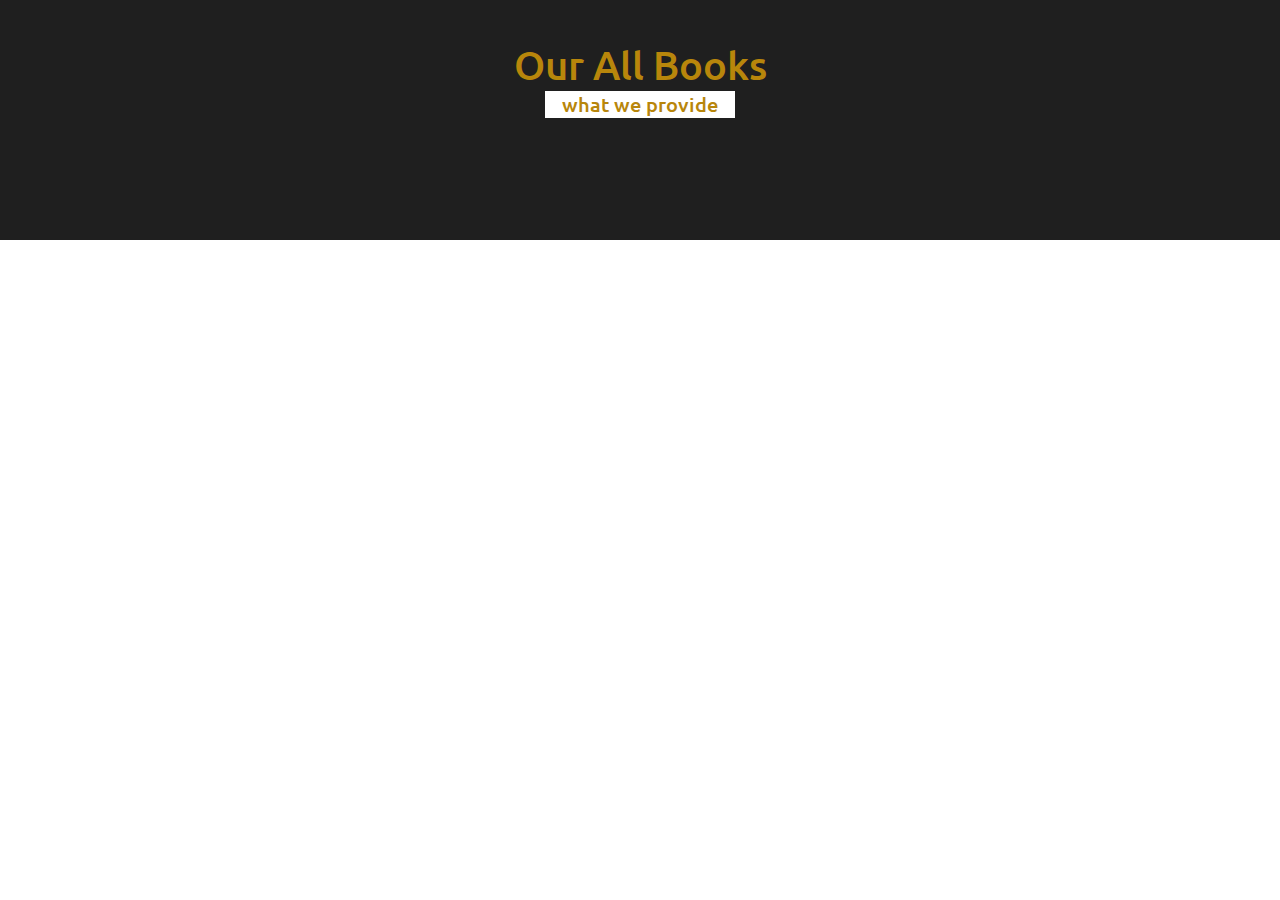
==== books.html @ 58d9abe1 "add new all books page" ====
<!DOCTYPE html>
<html lang="en">

<head>
    <meta charset="UTF-8">
    <meta name="viewport" content="width=device-width, initial-scale=1.0">
    <title>All Books</title>
    <link rel="stylesheet" href="style.css">
    <link rel="stylesheet" href="https://cdnjs.cloudflare.com/ajax/libs/font-awesome/6.4.2/css/all.min.css" />
</head>

<body>
    <section class="books all_our_books" id="Books">
        <div class="max-width">

            <h2 class="title">Our All Books</h2>

            <div class="books__row all_books">


            </div>
        </div>
    </section>

    <script>
        const ArrayObj = JSON.parse(localStorage.getItem('myBookData'));

        const all_books = document.querySelector('.all_books');

        let html_str_allBooks = "";

        ArrayObj[0].myBooks.forEach((ele, idx) => {



            // all books 

            html_str_allBooks += `
                <div class="book__card" data-card="${ele.id}">
                <img src="${ele.img}" alt="books images">
                <div class="book__info">
                    <h3>${ele.title}</h3>
                    <hr>
                    <p class="price">  <span>${ele.price} &#8377;</span>  <span class="high_price">${0.20 * ele.price + ele.price} &#8377; </span> </p>
                    <hr>
                    <div class="wrapper_addBook">
                    <p class="delivery">Free delivery</p>
                    <div class="addBook">
                    <button class="decrement" ><i class="fa-solid fa-minus"></i></button>
                    <input class="quantity" type="number" value="0" data-input="${ele.id}" >
                    <button class="increment"><i class="fa-solid fa-plus"></i></button>
                    </div>
                    </div>
                    <a href="cart.html" class="buyNow">Buy Now</a>
                </div>
                </div>
                `

        })

        all_books.innerHTML = html_str_allBooks;
    </script>

    <script src="bookList.js"></script>
    <script src="common-book-cart.js"></script>
</body>

</html>
---- style.css ----
/*  import google fonts */
@import url('https://fonts.googleapis.com/css2?family=Poppins:wght@400;500;600;700&family=Ubuntu:wght@400;500;700&display=swap');

/* Counterup */

* {
    margin: 0;
    padding: 0;
    box-sizing: border-box;
    font-family: 'Poppins', sans-serif;
}

.section {
    background: url("images/bg-1.jpg") no-repeat;
    height: 100vh;
    background-size: cover;
    background-position: center;
    background-attachment: fixed;
}

.wrapper {
    padding: 20px 50px;
}

.wrapper .title {
    font-size: 40px;
    font-weight: 600;
    margin-bottom: 10px;
}

.wrapper p {
    text-align: justify;
    padding-bottom: 20px;
}

.counter-up {
    background: url("images/bg-2.jpeg") no-repeat;
    min-height: 50vh;
    background-size: cover;
    background-attachment: fixed;
    padding: 0 50px;
    position: relative;
    display: flex;
    align-items: center;
}

.counter-up::before {
    position: absolute;
    content: "";
    top: 0;
    left: 0;
    height: 100%;
    width: 100%;
    background: rgba(0, 0, 0, 0.8);
}

.counter-up .content {
    z-index: 1;
    position: relative;
    display: flex;
    width: 100%;
    height: 100%;
    flex-wrap: wrap;
    align-items: center;
    justify-content: space-between;
}

.counter-up .content .box {
    border: 1px dashed rgba(255, 255, 255, 0.6);
    width: calc(25% - 30px);
    border-radius: 5px;
    display: flex;
    align-items: center;
    justify-content: space-evenly;
    flex-direction: column;
    padding: 20px;
}

.content .box .icon {
    font-size: 48px;
    /*color: #e6e6e6;*/
    color: darkgoldenrod;
}

.content .box .counter {
    font-size: 50px;
    font-weight: 500;
    color: #f2f2f2;
    font-family: sans-serif;
}

.content .box .text {
    font-weight: 400;
    color: #ccc;
}

@media screen and (max-width: 1036px) {
    .counter-up {
        padding: 50px 50px 0 50px;
    }

    .counter-up .content .box {
        width: calc(50% - 30px);
        margin-bottom: 50px;
    }
}

@media screen and (max-width: 580px) {
    .counter-up .content .box {
        width: 100%;
    }
}

@media screen and (max-width: 500px) {
    .wrapper {
        padding: 20px;
    }

    .counter-up {
        padding: 30px 20px 0 20px;
    }
}


/* CK */
* {
    margin: 0;
    padding: 0;
    box-sizing: border-box;
    text-decoration: none;
}

html {
    scroll-behavior: smooth;
}

/* custom scroll bar */
::-webkit-scrollbar {
    width: 10px;
}

::-webkit-scrollbar-track {
    background: #f1f1f1;
}

::-webkit-scrollbar-thumb {
    background: #888;
}

::-webkit-scrollbar-thumb:hover {
    background: #555;
}

/* all similar content styling codes */
section {
    padding: 100px 0;
}

.max-width {
    max-width: 1300px;
    padding: 0 80px;
    margin: auto;
}

.about,
.services,
.skills,
.teams,
.contact,
footer {
    font-family: 'Poppins', sans-serif;
}

.about .about-content,
.services .serv-content,
.skills .skills-content,
.contact .contact-content {
    display: flex;
    flex-wrap: wrap;
    align-items: center;
    justify-content: space-between;
}

section .title {
    position: relative;
    text-align: center;
    font-size: 40px;
    font-weight: 500;
    margin-bottom: 60px;
    padding-bottom: 20px;
    font-family: 'Ubuntu', sans-serif;
}

section .title::before {
    content: "";
    position: absolute;
    bottom: 0px;
    left: 50%;
    min-width: 180px;
    height: 3px;
    background: #111;
    transform: translateX(-50%);
}

section .title::after {
    position: absolute;
    bottom: -8px;
    left: 50%;
    font-size: 20px;
    color: darkgoldenrod;
    padding: 0 5px;
    background: #fff;
    transform: translateX(-50%);
    min-width: 180px;
}

/* navbar styling */
.navbar {
    position: fixed;
    width: 100%;
    z-index: 999;
    padding: 30px 0;
    font-family: 'Ubuntu', sans-serif;
    transition: all 0.3s ease;
}

.navbar.sticky {
    padding: 15px 0;
    background: black;
}

.navbar .max-width {
    display: flex;
    align-items: center;
    justify-content: space-between;
}

.navbar .logo a {
    color: #fff;
    font-size: 35px;
    font-weight: 600;
}

.navbar .logo a span {
    color: darkgoldenrod;
    transition: all 0.3s ease;
}

.navbar.sticky .logo a span {
    //color: #fff;
    color: darkgoldenrod;
}

.navbar .menu li {
    list-style: none;
    display: inline-block;
}



.navbar .menu li a {
    display: block;
    color: #fff;
    font-size: 18px;
    font-weight: 500;
    margin-left: 25px;
    transition: color 0.3s ease;
    position: relative;
}

.navbar .menu li a:hover {
    color: darkgoldenrod;
}

.navbar.sticky .menu li a:hover {
    color: #fff;
}

/* menu btn styling */
.menu-btn {
    color: #fff;
    font-size: 23px;
    cursor: pointer;
    display: none;
}

.scroll-up-btn {
    position: fixed;
    height: 45px;
    width: 42px;
    background: darkgoldenrod;
    right: 30px;
    bottom: 10px;
    text-align: center;
    line-height: 45px;
    color: #fff;
    z-index: 9999;
    font-size: 30px;
    border-radius: 6px;
    border-bottom-width: 2px;
    cursor: pointer;
    opacity: 0;
    pointer-events: none;
    transition: all 0.3s ease;
}

.scroll-up-btn.show {
    bottom: 30px;
    opacity: 1;
    pointer-events: auto;
}

.scroll-up-btn:hover {
    filter: brightness(90%);
}


/* home section styling */
.home {
    display: flex;
    background: url("images/wall.jpg") no-repeat center;
    /* height: 100vh; */
    color: #fff;
    min-height: 500px;
    background-size: cover;
    background-attachment: fixed;
    font-family: 'Ubuntu', sans-serif;
}

.home .max-width {
    width: 100%;
    display: flex;
}

.home .max-width .row {
    margin-right: 0;
}

.home .home-content .text-1 {
    font-size: 27px;
}

.home .home-content .text-2 {
    font-size: 75px;
    font-weight: 600;
    margin-left: -3px;
}

.home .home-content .text-3 {
    font-size: 40px;
    margin: 5px 0;
}

.home .home-content .text-3 span {
    color: darkgoldenrod;
    font-weight: 500;
}

.home .home-content a {
    display: inline-block;
    background: darkgoldenrod;
    color: #fff;
    font-size: 25px;
    padding: 12px 36px;
    margin-top: 20px;
    font-weight: 400;
    border-radius: 6px;
    border: 2px solid darkgoldenrod;
    transition: all 0.3s ease;
}

.home .home-content a:hover {
    color: darkgoldenrod;
    background: none;
}

/* about section styling */
.about {
    background: url("images/Dice.gif") no-repeat center/cover;
}

.about .title {

    color: white;
}

.about .title::after {

    content: "who we are";
}

.about .about-content .left {
    width: 45%;
}

.about .about-content .left img {
    height: 400px;
    width: 400px;
    object-fit: cover;
    border-radius: 6px;
}

.about .about-content .right {
    width: 55%;
}

.about .about-content .right .text {
    font-size: 25px;
    font-weight: 600;
    margin-bottom: 10px;
}

.about .about-content .right .text span {
    color: darkgoldenrod;
}

.text {
    color: white;
}

.about .column .right {
    color: white;
}

.about .about-content .right p {

    text-align: justify;
}

.about .about-content .right a {
    display: inline-block;
    background: darkgoldenrod;
    color: #fff;
    font-size: 20px;
    font-weight: 500;
    padding: 10px 30px;
    margin-top: 20px;
    border-radius: 6px;
    border: 2px solid darkgoldenrod;
    transition: all 0.3s ease;
}

.about .about-content .right a:hover {
    color: darkgoldenrod;
    background: none;
}

/* the video */
.video-wrapper {
    /* Telling our absolute positioned video to 
  be relative to this element */
    position: relative;
    width: 100%;
    height: 700px;

    /* Will not allow the video to overflow the 
  container */
    overflow: hidden;

    /* Centering the container's content vertically 
  and horizontally */
    text-align: center;
    display: flex;
    align-items: center;
    justify-content: center;
}

video {
    /** Simulationg background-size: cover */
    object-fit: cover;
    height: 100%;
    width: 100%;

    position: absolute;
    top: 0;
    left: 0;
}

/* services section styling */

.services,
.teams {
    color: #fff;
    //background: url("images/smoke.gif") no-repeat center;

    background: #111;
}

.services .title::before,
.teams .title::before {
    background: #fff;
}

.services .title::after,
.teams .title::after {
    background: #111;
    content: "what we provide";
}

.services .serv-content .card {
    width: calc(33% - 20px);
    background: #222;
    text-align: center;
    border-radius: 6px;
    padding: 50px 25px;
    cursor: pointer;
    transition: all 0.3s ease;
}

.services .serv-content .card:hover {
    background: darkgoldenrod;
}

.services .serv-content .card .box {
    transition: all 0.3s ease;
}

.services .serv-content .card:hover .box {
    transform: scale(1.05);
}

.services .serv-content .card i {
    font-size: 50px;
    color: darkgoldenrod;
    transition: color 0.3s ease;
}

.services .serv-content .card:hover i {
    color: #fff;
}

.services .serv-content .card .text {
    font-size: 25px;
    font-weight: 500;
    margin: 10px 10px 7px 10px;
}

/* skills section styling */

.skills .title::after {
    content: "what we know";
}

.skills .skills-content .column {
    width: calc(50% - 30px);
}

.skills .skills-content .left .text {
    font-size: 20px;
    font-weight: 600;
    margin-bottom: 10px;
}

.skills .skills-content .left p {
    text-align: justify;
}

.skills .skills-content .left a {
    display: inline-block;
    background: darkgoldenrod;
    color: #fff;
    font-size: 18px;
    font-weight: 500;
    padding: 8px 16px;
    margin-top: 20px;
    border-radius: 6px;
    border: 2px solid darkgoldenrod;
    transition: all 0.3s ease;
}

.skills .skills-content .left a:hover {
    color: darkgoldenrod;
    background: none;
}

.skills .skills-content .right .bars {
    margin-bottom: 15px;
}

.skills .skills-content .right .info {
    display: flex;
    margin-bottom: 5px;
    align-items: center;
    justify-content: space-between;
}

.skills .skills-content .right span {
    font-weight: 500;
    font-size: 18px;
}

.skills .skills-content .right .line {
    height: 5px;
    width: 100%;
    background: lightgrey;
    position: relative;
}

.skills .skills-content .right .line::before {
    content: "";
    position: absolute;
    height: 100%;
    left: 0;
    top: 0;
    background: darkgoldenrod;
}

.skills-content .right .html::before {
    width: 90%;
}

.skills-content .right .css::before {
    width: 60%;
}

.skills-content .right .js::before {
    width: 80%;
}

.skills-content .right .php::before {
    width: 50%;
}

.skills-content .right .mysql::before {
    width: 70%;
}

/* teams section styling */
.teams .title::after {
    content: "who with me";
}

.teams .carousel .card {
    background: #222;
    border-radius: 6px;
    padding: 25px 35px;
    text-align: center;
    overflow: hidden;
    transition: all 0.3s ease;
}

.teams .carousel .card:hover {
    background: darkgrey;
}

.teams .carousel .card .box {
    display: flex;
    flex-direction: column;
    align-items: center;
    justify-content: center;
    transition: all 0.3s ease;
}

.teams .carousel .card:hover .box {
    transform: scale(1.05);
}

.teams .carousel .card .text {
    font-size: 25px;
    font-weight: 500;
    margin: 10px 0 7px 0;
}

.teams .carousel .card img {
    height: 150px;
    width: 150px;
    object-fit: fill;

    border-radius: 50%;
    border: 5px solid darkgoldenrod;
    transition: all 0.3s ease;
}

.teams .carousel .card:hover img {
    border-color: #fff;
}

.owl-dots {
    text-align: center;
    margin-top: 20px;
}

.owl-dot {
    height: 13px;
    width: 13px;
    margin: 0 5px;
    outline: none !important;
    border-radius: 50%;
    border: 2px solid darkgoldenrod !important;
    transition: all 0.3s ease;
}

.owl-dot.active {
    width: 35px;
    border-radius: 14px;
}

.owl-dot.active,
.owl-dot:hover {
    background: darkgoldenrod !important;
}

/* contact section styling */
.contact {

    background: url("images/stones.jpg") no-repeat center;
}

.contact .title {
    color: darkgoldenrod;
}

.contact .title::after {
    content: "get in touch";
}

.contact .contact-content .column {
    width: calc(50% - 30px);
}

.contact .contact-content .text {
    font-size: 20px;
    font-weight: 600;
    margin-bottom: 10px;
}

.contact .contact-content .left p {
    text-align: justify;
}

.contact .contact-content .left .icons {
    margin: 10px 0;
}

.contact .contact-content .row {
    display: flex;
    height: 65px;
    align-items: center;
}

.contact .contact-content .row .info {
    margin-left: 30px;
    color: darkgoldenrod;
    font-weight: bold;
}

.contact .contact-content .row i {
    font-size: 25px;
    color: darkgoldenrod;
}

.contact .contact-content .info .head {
    font-weight: 500;
}

.contact .contact-content .info .sub-title {
    color: #fff;
    word-break: break-word;
}

.contact .right form .fields {
    display: flex;
}

.contact .right form .field,
.contact .right form .fields .field {
    height: 45px;
    width: 100%;
    margin-bottom: 15px;
}

.contact .right form .textarea {
    height: 80px;
    width: 100%;
}

.contact .right form .name {
    margin-right: 10px;
}

.contact .right form .field input,
.contact .right form .textarea textarea {
    height: 100%;
    width: 100%;
    border: 1px solid lightgrey;
    border-radius: 6px;
    outline: none;
    padding: 0 15px;
    font-size: 17px;
    font-family: 'Poppins', sans-serif;
    transition: all 0.3s ease;
}

.contact .right form .field input:focus,
.contact .right form .textarea textarea:focus {
    border-color: #b3b3b3;
}

.contact .right form .textarea textarea {
    padding-top: 10px;
    resize: none;
}

.contact .right form .button-area {
    display: flex;
    align-items: center;
}

.right form .button-area button {
    color: #fff;
    display: block;
    width: 160px !important;
    height: 45px;
    outline: none;
    font-size: 18px;
    font-weight: 500;
    border-radius: 6px;
    cursor: pointer;
    flex-wrap: nowrap;
    background: darkgoldenrod;
    border: 2px solid darkgoldenrod;
    transition: all 0.3s ease;
}

.right form .button-area button:hover {
    color: darkgoldenrod;
    background: none;
}

/* blog section styling */
.blog {
    background: #111;
    padding: 100px 0;
    color: #fff;
    font-family: "Poppins", sans-serif;
}

.blog .title::after {
    content: "our latest blogs";
}

.blog .blog-container {
    display: flex;
    flex-wrap: wrap;
    justify-content: space-between;
    margin-top: 30px;
}

.blog .blog-item {
    background: #222;
    border-radius: 6px;
    width: calc(30% - 20px);
    margin-bottom: 30px;
    padding: 20px;
    transition: all 0.3s ease;
    cursor: pointer;
}

.blog .blog-item:hover {
    background: darkgoldenrod;
}

.blog .blog-item img {
    width: 100%;
    height: auto;
    border-radius: 6px;
}

.blog .blog-item h3 {
    font-size: 20px;
    font-weight: 500;
    margin-top: 10px;
}

.blog .blog-item p {
    font-size: 16px;
    margin-top: 10px;
    color: #ccc;
}

.blog #view-more-btn , .books #view-more-btn {
    background: darkgoldenrod;
    color: #fff;
    font-size: 18px;
    font-weight: 500;
    padding: 10px 20px;
    border-radius: 6px;
    border: 2px solid darkgoldenrod;
    cursor: pointer;
    transition: all 0.3s ease;
    margin-top: 30px;
}

.blog #view-more-btn:hover , .books #view-more-btn:hover {
    background: none;
    color: darkgoldenrod;
}

.blog-item:nth-child(n + 4) {
    display: none;
}

/* full blog screen */
.full-blog-content {
    max-width: 100%;
    padding: 20px;
    background: #222;
    height: 100vh;
    display: flex;
    justify-content: center;
    color: #fff;
    font-family: "Poppins", sans-serif;

}

/* Books section  */
.cart_logo span {
    margin-left: 7px;
}

.cart_Count_item {
    position: absolute;
    left: -17px;
    top: -18px;
    color: white;
    font-size: 13px;
    background: darkgoldenrod;
    border-radius: 13px;
    width: 21px;
    height: 22px;
    text-align: center;
}

section.books {
    background: #000000e0;
}

.books__row {
    display: flex;
    justify-content: space-between;
    align-items: center;
    flex-wrap: wrap;
    gap: 25px;
}

.all_books_view{
    margin-top: 50px;
    display: inline-block;
}

.book__card img {
    width: 190px;
    height: 230px;
}

.book__card {
    box-shadow: 3px 3px 16px darkgoldenrod;
    padding: 15px 30px;
    padding-bottom: 47px;
    height: 450px;
    display: flex;
    flex-direction: column;
    justify-content: space-between;
    align-items: center;
    position: relative;
    background: #f1f1f1;
}

.book__info {
    max-width: 190px;
    width: 100%;
    text-align: center;
}

.book__info h3 {
    font-weight: 500;
    margin-bottom: 5px;
    font-size: 16px;
    min-height: 72px;
    display: flex;
    justify-content: center;
    align-items: center;
}

.book__info .price {
    color: green;
    font-weight: 600;
    margin: 5px 0;
}

.book__info .price :nth-child(1) {
    margin-right: 20px;
}

.book__info .high_price {
    text-decoration: line-through;
    color: rgb(218, 71, 71);
}

.book__info .price span {
    font-family: sans-serif;
}

a.buyNow {
    background: #ff000099;
    color: white;
    border-radius: 5px;
    padding: 4px 8px;
    margin: 0 auto 0 auto;
    display: block;
    width: 100px;
    position: absolute;
    bottom: 7px;
    left: 50%;
    transform: translate(-50%, 0);
}

.book__info .delivery {
    font-weight: 600;
    letter-spacing: 0.4px;
    font-size: 15px;
}

.books .title {
    color: darkgoldenrod;
}

.books .title::after {
    content: "what we provide";
    color: darkgoldenrod;
}

.wrapper_addBook {
    display: flex;
    justify-content: space-between;
    align-items: center;
    margin-top: 7px;
}

.addBook {
    display: flex;
}

.addBook button {
    padding: 2px 6px;
    background: none;
    border: 2px solid gainsboro;
    color: #e2ad2d;
    cursor: pointer;
}

.addBook button:hover {
    background: black;
}

.addBook input {
    width: 30px;
    border: none;
    border-top: 2px solid gainsboro;
    border-bottom: 2px solid gainsboro;
    color: #e2ad2d;
    outline: none;
    text-align: center;
}

.all_our_books{
    padding-top: 40px;
    padding-bottom: 70px;
}

/* Chrome, Safari, Edge, Opera */
input::-webkit-outer-spin-button,
input::-webkit-inner-spin-button {
    -webkit-appearance: none;
    margin: 0;
}

/* Firefox */
input[type=number] {
    -moz-appearance: textfield;
}

/* CartPage section start  */
.cartPage {
    position: relative;
}

.cartPage .cartPage__row {
    display: flex;
    justify-content: space-between;
}

.cartPage .cartPage__row__left {
    max-width: 735px;
    width: 100%;
    /* box-shadow: 2px 2px 8px grey; */
}

.cartPage {
    padding-top: 40px;
    padding-bottom: 0px;
    position: relative;
}

.cartPage::after {
    content: '';
    width: 100%;
    height: 105%;
    position: absolute;
    top: 0;
    left: 0;
    background: rgb(22 22 22 / 87%);
    /* display: none; */
    opacity: 0;
    z-index: -1;
}

.cartPage.giveOpacity::after {
    opacity: 1;
    z-index: 1;
}

.paymentPage {
    position: absolute;
    top: 66px;
    /* top: -255px; */
    left: 50%;
    transform: translate(-50%, 66px);
    max-width: 700px;
    width: 100%;
    height: 488px;
    overflow-y: scroll;
    background: white;
    box-shadow: 0 0.5rem 1rem rgba(0, 0, 0, .15);
    display: none;
    padding: 15px;
    border-top: 20px solid white;
    border-bottom: 20px solid white;
    z-index: 2;
}

.payment_wrapper {
    width: 100%;
    height: 100%;
    position: relative;
}

.fa-xmark {
    position: absolute;
    top: -16px;
    right: 0;
    font-size: 30px;
    cursor: pointer;
}
.fa-cart-shopping:before{
    content: "\f07a" !important;
}

.paymentPage h2 {
    font-weight: 500;
    margin-bottom: 15px;
}

.paymentPage textarea {
    width: 100%;
    background: #80808021;
    border: navajowhite;
    outline: none;
    padding: 10px;
    font-size: 15px;
}

.paymentPage .mobile {
    width: 100%;
    padding: 10px;
    border: none;
    outline: none;
    background: #80808021;
    margin-top: 5px;
}

.paymentMethod {
    margin-top: 20px;
}

.ways {
    display: flex;
    justify-content: space-between;
    align-items: center;
    max-width: 322px;
    width: 100%;
    margin: 0 auto;
}

.warapRadio {
    display: flex;
    gap: 10px;
}

.warapRadio input {
    width: 16px;
    font-size: 15px;
}

.paymentMethod img {
    width: 25px;
    height: 21px;
}

.paymentMethod h2 {
    margin-top: 20px;
}

.continue {
    border: none;
    font-size: 20px;
    padding: 4px 15px;
    background: rgb(253, 222, 18);
    font-weight: 500;
    border-radius: 7px;
    margin-top: 20px;
    margin: 0 auto;
    margin-top: 25px;
    display: block;
    cursor: pointer;
}

/* Hide scrollbar for Chrome, Safari and Opera */
.paymentPage::-webkit-scrollbar {
    display: none;
}

/* Hide scrollbar for IE, Edge and Firefox */
.paymentPage {
    -ms-overflow-style: none;
    /* IE and Edge */
    scrollbar-width: none;
    /* Firefox */
}

/* -- cart page end    */
@media screen and (min-width : 1115px) {
    .cartPage .books__row {
        justify-content: unset;
        padding: 20px 15px;
    }

    .cartPage .book__card {
        max-width: 614px;
        width: 100%;
        flex-direction: unset;
        height: unset;
        box-shadow: 0 0.5rem 1rem rgba(0, 0, 0, .15);
    }

    .cartPage .book__info h3 {
        margin-bottom: 10px;
        font-size: 19px;
    }

    .cartPage .book__info .price {
        font-size: 19px;
    }

    .cartPage .wrapper_addBook {
        margin-top: 10px;
    }

    .cartPage .book__info .delivery {
        font-size: 16px;
    }

    .cartPage .addBook button {
        font-size: 16px;
    }

    .cartPage .addBook input {
        font-size: 16px;
    }

    .cartPage .book__info {
        max-width: 235px;
    }
}

@media screen and (max-width : 1114.9px) {
    .cartPage .cartPage__row {
        flex-direction: column;
        align-items: center;
    }
}

/* ---  */


.cartPage__row__right {
    padding: 20px 15px;
    max-width: 400px;
    width: 100%;
}

.Total {
    box-shadow: 0 0.5rem 1rem rgba(0, 0, 0, .15);
    padding: 10px 10px;
}

.Total h2 {
    font-size: 30px;
    font-weight: 500;
    margin-bottom: 20px;
}

.productAmount,
.shippingCharges,
.including {
    display: flex;
    justify-content: space-between;
    margin-bottom: 15px;
}

.productAmount p,
.shippingCharges p,
.including p {
    font-size: 16px;
}

.productAmount span,
.shippingCharges span,
.including span {
    font-weight: 600;
    font-size: 20px;
}

.Total hr {
    margin: 0 0 15px 0;
}

.Total button {
    font-size: 19px;
    padding: 2px 10px;
    background: goldenrod;
    border: none;
    color: white;
    border-radius: 7px;
    font-weight: 500;
    box-shadow: 11px -7px 7px 0px #f3d99a;
    cursor: pointer;
}

.RemoveItem {
    font-size: 15px;
    padding: 2px 10px;
    background: #ff8282;
    border: none;
    color: white;
    border-radius: 7px;
    font-weight: 500;
    box-shadow: 11px -7px 7px 0px #f6c2c2;
    cursor: pointer;
    position: absolute;
    bottom: 7px;
    left: 50%;
    transform: translate(-50%, 0);
}

.deliveryDate {
    margin-top: 20px;
    box-shadow: 0 0.5rem 1rem rgba(0, 0, 0, .15);
    padding: 10px 10px;
}

.deliveryDate :nth-child(1) {
    font-weight: 600;
    font-size: 18px;
    margin-bottom: 10px;
}

.deliveryDate :nth-child(2) {
    color: green;
}

/* CartPage section End  */


/* footer section styling */
footer {
    background: #111;
    padding: 15px 23px;
    color: #fff;
    text-align: center;
}

footer span a {
    color: darkgoldenrod;
    text-decoration: none;
}

footer span a:hover {
    text-decoration: underline;
}

/* responsive media query start */
@media (max-width: 1104px) {
    .about .about-content .left img {
        height: 350px;
        max-width: 350px;
        width: 100%;
    }
}

@media (max-width: 991px) {
    .max-width {
        padding: 0 50px;
    }

    .full-blog-content {
        padding: 20px;
    }
}

@media (max-width: 947px) {
    .menu-btn {
        display: block;
        z-index: 999;
    }

    .menu-btn i.active:before {
        content: "\f00d";
    }

    .navbar .menu {
        position: fixed;
        height: 100vh;
        width: 100%;
        left: -100%;
        top: 0;
        background: #111;
        text-align: center;
        padding-top: 80px;
        transition: all 0.3s ease;
    }

    .navbar .menu.active {
        left: 0;
    }

    .navbar .menu li {
        display: block;
    }

    .navbar .menu li a {
        display: inline-block;
        margin: 20px 0;
        font-size: 25px;
    }

    .home .home-content .text-2 {
        font-size: 70px;
    }

    .home .home-content .text-3 {
        font-size: 35px;
    }

    .home .home-content a {
        font-size: 23px;
        padding: 10px 30px;
    }

    .max-width {
        max-width: 930px;
    }

    .about .about-content .column {
        width: 100%;
    }

    .about .about-content .left {
        display: flex;
        justify-content: center;
        margin: 0 auto 60px;
    }

    .about .about-content .right {
        flex: 100%;
    }

    .services .serv-content .card {
        width: calc(50% - 10px);
        margin-bottom: 20px;
    }

    .skills .skills-content .column,
    .contact .contact-content .column {
        width: 100%;
        margin-bottom: 35px;
    }
}

@media (max-width: 690px) {
    .max-width {
        padding: 0 23px;
    }

    .home .home-content .text-2 {
        font-size: 60px;
    }

    .home .home-content .text-3 {
        font-size: 32px;
    }

    .home .home-content a {
        font-size: 20px;
    }

    .services .serv-content .card {
        width: 100%;
    }
}

@media (max-width: 500px) {
    .home .home-content .text-2 {
        font-size: 50px;
    }

    .home .home-content .text-3 {
        font-size: 27px;
    }

    .about .about-content .right .text,
    .skills .skills-content .left .text {
        font-size: 19px;
    }

    .contact .right form .fields {
        flex-direction: column;
    }

    .contact .right form .name,
    .contact .right form .email {
        margin: 0;
    }

    .right form .error-box {
        width: 150px;
    }

    .scroll-up-btn {
        right: 15px;
        bottom: 15px;
        height: 38px;
        width: 35px;
        font-size: 23px;
        line-height: 38px;
    }
    .navbar .logo a{
        font-size: 25px;
    }
}

@media screen and (max-width:767.9px) {
    .blog .blog-container {
        flex-direction: column;
        align-items: center;
    }

    .blog .blog-item {
        max-width: 400px;
        width: 100%;
    }
}
@media screen and (max-width:388.9px) {
    .navbar .logo a {
        font-size: 23px;
    }
    .logo img {
        width: 60px;
    }
}
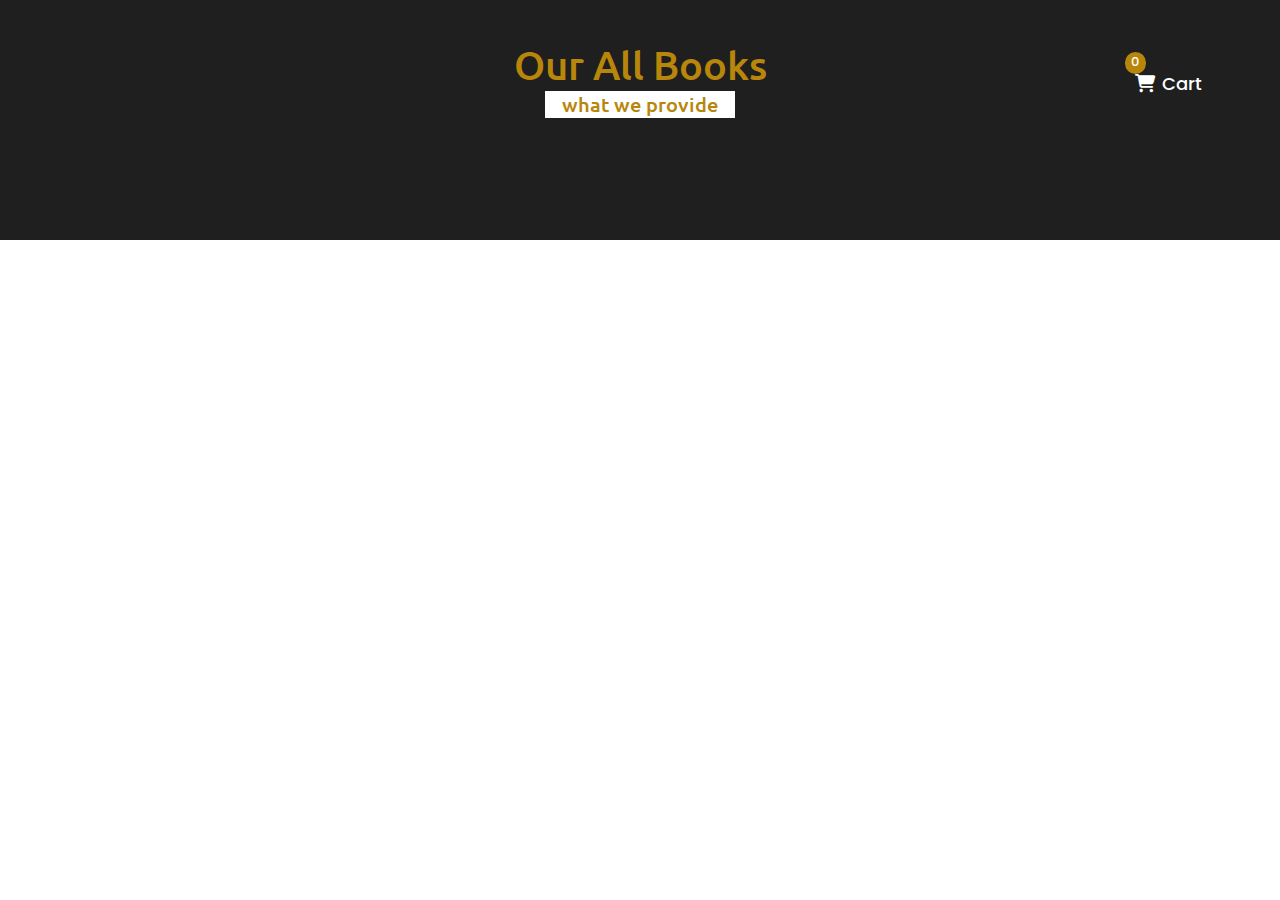
==== commit 0be7a76f: "add lazy load" ====
--- a/books.html
+++ b/books.html
@@ -5,13 +5,21 @@
     <meta charset="UTF-8">
     <meta name="viewport" content="width=device-width, initial-scale=1.0">
     <title>All Books</title>
+    <link rel="stylesheet" href="https://cdnjs.cloudflare.com/ajax/libs/font-awesome/6.4.2/css/all.min.css" />
     <link rel="stylesheet" href="style.css">
-    <link rel="stylesheet" href="https://cdnjs.cloudflare.com/ajax/libs/font-awesome/6.4.2/css/all.min.css" />
 </head>
 
 <body>
     <section class="books all_our_books" id="Books">
         <div class="max-width">
+
+            <nav class="navbar">
+                <ul class="menu">
+                    <li><a href="cart.html?cartPage=true" class="cart_logo menu-btn"><i
+                                class="fa-solid fa-cart-shopping"></i><span>Cart</span><span
+                                class="cart_Count_item">0</span></a></li>
+                </ul>
+            </nav>
 
             <h2 class="title">Our All Books</h2>
 
@@ -37,7 +45,8 @@
 
             html_str_allBooks += `
                 <div class="book__card" data-card="${ele.id}">
-                <img src="${ele.img}" alt="books images">
+                    <!--  <img src="${ele.img}" alt="books-images"> -->
+                 <img class="lazy-img" src="images/loading.jpg" data-src="${ele.img}" loading="lazy" alt="books-images">
                 <div class="book__info">
                     <h3>${ele.title}</h3>
                     <hr>
--- a/style.css
+++ b/style.css
@@ -947,6 +947,18 @@
     margin-top: 50px;
     display: inline-block;
 }
+.all_our_books .max-width{
+    position: relative;
+}
+.all_our_books .navbar{
+    position: unset;
+    padding: unset;
+}
+.all_our_books .navbar li{
+    position: absolute;
+    right: 6%;
+    top: 30px;
+}
 
 .book__card img {
     width: 190px;
@@ -1453,6 +1465,17 @@
         margin: 20px 0;
         font-size: 25px;
     }
+    .all_our_books .navbar .menu li a {
+        display: block;
+        margin: unset;
+        font-size: 18px;
+    }
+   .all_our_books .navbar .menu{
+    position: unset;
+    height: unset;
+    background: unset;
+    padding-top: unset;
+   }
 
     .home .home-content .text-2 {
         font-size: 70px;
@@ -1558,7 +1581,31 @@
         font-size: 25px;
     }
 }
-
+@media screen and (max-width:1234.9px){
+    .books__row{
+        justify-content: center;
+    }
+}
+
+@media screen and (min-width:947px) and (max-width:1213px)   {
+    .navbar .logo a {
+        font-size: 26px;
+    }
+    .navbar .menu li a{
+        margin-left: 15px;
+        font-size: 15px;
+    }
+
+}
+
+@media screen and (max-width:630.9px){
+    .all_our_books .navbar li {
+        top: -47px;
+    }
+    .all_our_books{
+        padding-top: 90px;
+    }
+}
 @media screen and (max-width:767.9px) {
     .blog .blog-container {
         flex-direction: column;
